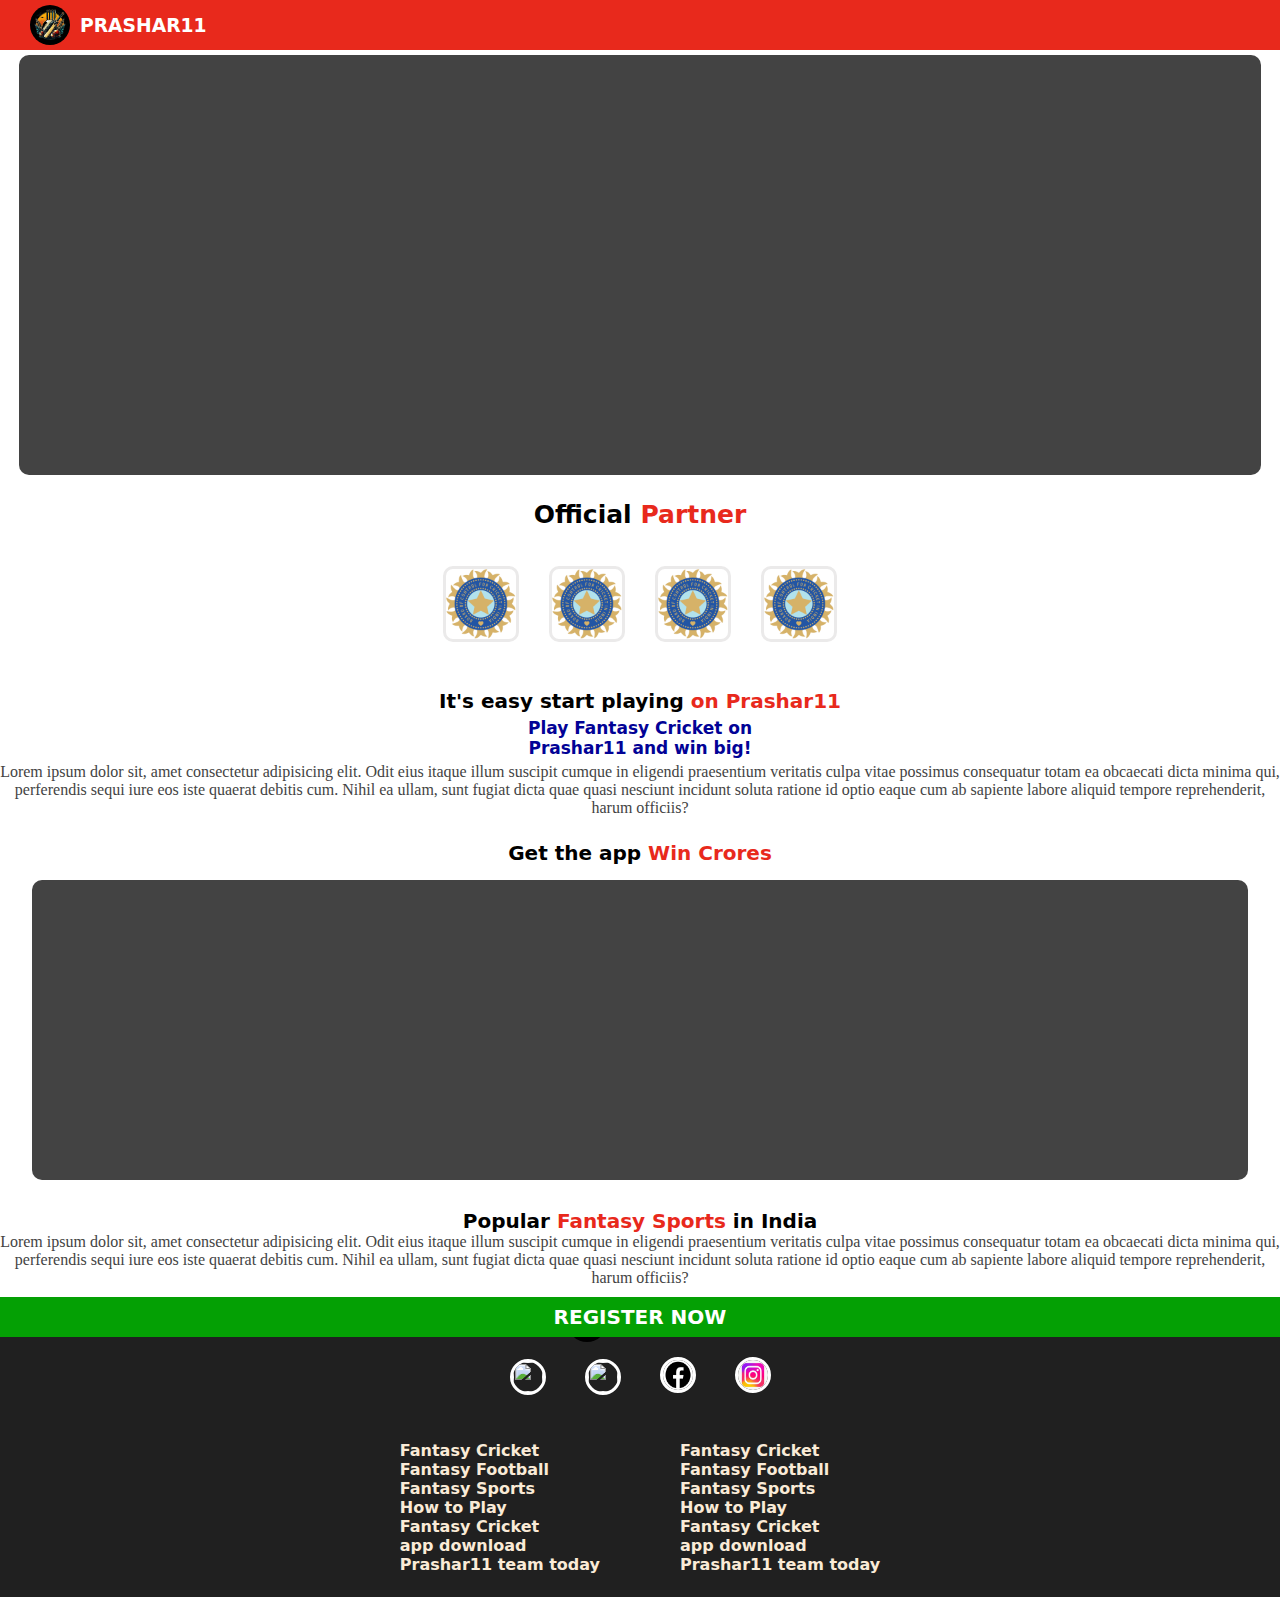
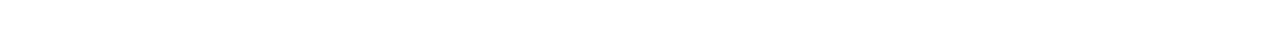
==== index.html @ d0353b23 "Add files via upload" ====
<!DOCTYPE html>
<html lang="en">
<head>
    <meta charset="UTF-8">
    <meta name="viewport" content="width=device-width, initial-scale=1.0">
    <link rel="stylesheet" href="style.css">
    <link rel="stylesheet" href="https://cdnjs.cloudflare.com/ajax/libs/font-awesome/4.7.0/css/font-awesome.min.css">
    <title>PRASHAR11</title>
</head>
<body>

    <!-- navbar function -->

    <header>
        <div class="nav">
            <img src="/logoapp.jpg" alt="bgf">
            <h3>PRASHAR11</h3>
        </div>
    </header>

<!-- main container -->

<main>
    <div class="contain"><div class="poster">
    </div></div>

    <p class="official">Official <span>Partner</span></p>
<div class="sponser">
    <div class="part"></div>
    <div class="part"></div>
    <div class="part"></div>
    <div class="part"></div>
</div>

<p class="part_1">It's easy start playing <span>on Prashar11</span></p>
<p class="playing">Play Fantasy Cricket on <br>Prashar11 and win big!</p>
<p class="para">Lorem ipsum dolor sit, amet consectetur adipisicing elit. Odit eius itaque illum suscipit cumque in eligendi praesentium veritatis culpa vitae possimus consequatur totam ea obcaecati dicta minima qui, perferendis sequi iure eos iste quaerat debitis cum. Nihil ea ullam, sunt fugiat dicta quae quasi nesciunt incidunt soluta ratione id optio eaque cum ab sapiente labore aliquid tempore reprehenderit, harum officiis?</p>
    
<p class="win">Get the app <span>Win Crores</span></p>
<div class="contain"><div class="poster2">
</div></div>

<p class="win">Popular <span>Fantasy Sports</span> in India</p>
<p class="para">Lorem ipsum dolor sit, amet consectetur adipisicing elit. Odit eius itaque illum suscipit cumque in eligendi praesentium veritatis culpa vitae possimus consequatur totam ea obcaecati dicta minima qui, perferendis sequi iure eos iste quaerat debitis cum. Nihil ea ullam, sunt fugiat dicta quae quasi nesciunt incidunt soluta ratione id optio eaque cum ab sapiente labore aliquid tempore reprehenderit, harum officiis?</p>

</main>
<!-- 
footer start -->


<footer>
    
<div class="footer">
    <div class="nav1">
        <img src="/logoapp.jpg" alt="bgf">
        <h3>PRASHAR11</h3>
    </div>
    <div class="same"> <div class="icon"><a href=""><img src="https://encrypted-tbn0.gstatic.com/images?q=tbn:ANd9GcSIUOyalTG0ok5jOVgcpvZuL8OH4RNX0MXfYgHce4Lcyw1F1LRWtaAq7pQ&usqp=CAE&s" alt=""></a></div>
    <div class="icon"><a href=""><img src="https://encrypted-tbn0.gstatic.com/images?q=tbn:ANd9GcTDF3R4WKvq-J1j-Bnx_7qSyfniMAWArurf6pLOWFGb6z6aLvrWZl9lrQE&usqp=CAE&s" alt=""></a></div>
    <div class="icon"><a href=""><img src="[data-uri]" alt=""></a></div>
    <div class="icon"><a href=""><img src="[data-uri]" alt=""></a></div></div>
    <div class="same1">
        <div class="pice"><ul>
            <li>Fantasy Cricket</li>
            <li>Fantasy Football</li>
            <li>Fantasy Sports</li>
            <li>How to Play</li>
            <li>Fantasy Cricket <br> app download</li>
            <li>Prashar11 team today</li>
          </ul></div>
        <div class="pice">
            <ul>
                <li>Fantasy Cricket</li>
                <li>Fantasy Football</li>
                <li>Fantasy Sports</li>
                <li>How to Play</li>
                <li>Fantasy Cricket <br> app download</li>
                <li>Prashar11 team today</li>
              </ul>
        </div>
    </div>
</div>







    
    <div class="register">
        <div class="reg_btn"><button><a href="">REGISTER NOW</a></button></div>
    </div>
</footer>

</body>
</html>
---- style.css ----
*{
    margin: 0;
    padding: 0;
    font-family: system-ui, -apple-system, BlinkMacSystemFont, 'Segoe UI', Roboto, Oxygen, Ubuntu, Cantarell, 'Open Sans', 'Helvetica Neue', sans-serif;
}


/* 
navbar start */
header{
    position: sticky;
    top: 0px;
}

.nav{
    width: 100%;
    height: 50px;
    display: flex;
    align-items: center;
    background-color: #E8291C;
}

.nav img, .nav1 img{
    height: 40px;
    height: 40px;
    margin-left: 30px;
    border-radius: 50%;
    margin-right: 10px;
}

.nav h3, .nav1 h3{
    color: white;
}


/* navbar compleat */

.contain {
    display: flex;
    justify-content: center;
    margin-top: 5px;
}
.poster {
    background-image: url("https://i0.wp.com/www.quytech.com/blog/wp-content/uploads/2020/12/Game-Portfolio-1.png?resize=535,424&ssl=1");
    background-size: cover;
    height: 420px;
    width: 97%;
    background-color: #434343;
    margin-bottom: 5px;
    border-radius: 10px;
}

.register{
    position: sticky;
    bottom: 0px;
  
}

a{
    text-decoration: none;
    color: white;
}
.reg_btn{
    background-color: rgb(4, 160, 4);
    height: 40px;
    width: 100%;
    display: flex;
    align-items: center;
    justify-content: center;
}

 .reg_btn button{
padding: 0px  150px;
background-color: transparent;
font-size: 20px;
color: aliceblue;
width: 100%;
height: 100%;
border: none;
font-weight: bolder;
cursor: pointer;
}

.official{
    text-align: center;
    font-weight: bold;
    font-size: 25px;
    margin-top: 20px;
}

.official span{
    color: #E8291C;
}

.sponser{
    width: 100%;
    height: 150px;
    display: flex;
    justify-content: center;
    align-items: center;
}

.part{
    border: 3px solid rgb(235, 234, 234);
    width: 70px;
    margin: 15px;
    height: 70px;
    border-radius: 10px;
    background-image: url("[data-uri]");
    background-size: cover;
}

.part_1{
    text-align: center;
    margin-top: 10px;
    font-weight: 700;
    font-size: 20px;

}

.part_1 span{
    color: #E8291C;
}

.playing{
    text-align: center;
    margin-top: 5px;
    font-weight: 600;
    font-size: 17px;
    color: rgb(2, 2, 150);
    margin-bottom: 5px;
}

.para{
    text-align: center;
    font-family: Roboto;
    font-weight: 300;
    color: #434343;
}


.contain{
    display: flex;
    justify-content: center;
    margin-top: 5px;
}
.poster2{
    background-image: url("https://madaboutsports.in/wp-content/uploads/2022/03/Starting-your-fantasy-cricket-journey.jpg");
    background-size: cover;
    height: 300px;
    width: 95%;
    background-color: #434343;
    margin-bottom: 5px;
    border-radius: 10px;
    margin-top: 10px;
}

.win{
    text-align: center;
    font-size: 20px;
    margin-top: 24px;
    font-weight: 550;
}

.win span{
    color: #E8291C;
}


/* footer code start from here */


.footer{
    margin-top: 10px;
    background-color: #202020;
  height: 300px;
  width: 100%;
  display: flex;
  flex-wrap: wrap;
  justify-content: center;
  align-items: center;
}

.same{
    color: antiquewhite;
    align-items: center;
    font-weight: 600;
    width: 300px;
display: flex;
align-items: center;
justify-content: space-around;
}

.same1{
    color: antiquewhite;
    align-items: center;
    font-weight: 600;
    display: flex;
    height: 200px;
    justify-content: center;
    width: 100%;
}

ul li{
list-style: none;
    
}

.pice{
 margin: 40px;
}


.nav1{
    width: 100%;
    height: 50px;
    display: flex;
    justify-content: center;
    align-items: center;
}

 .icon img{
    margin-top: 10px;
    margin-bottom: 10px;
    height: 30px;
    width: 30px;
    border: 3px solid white;
    border-radius: 50%;
}
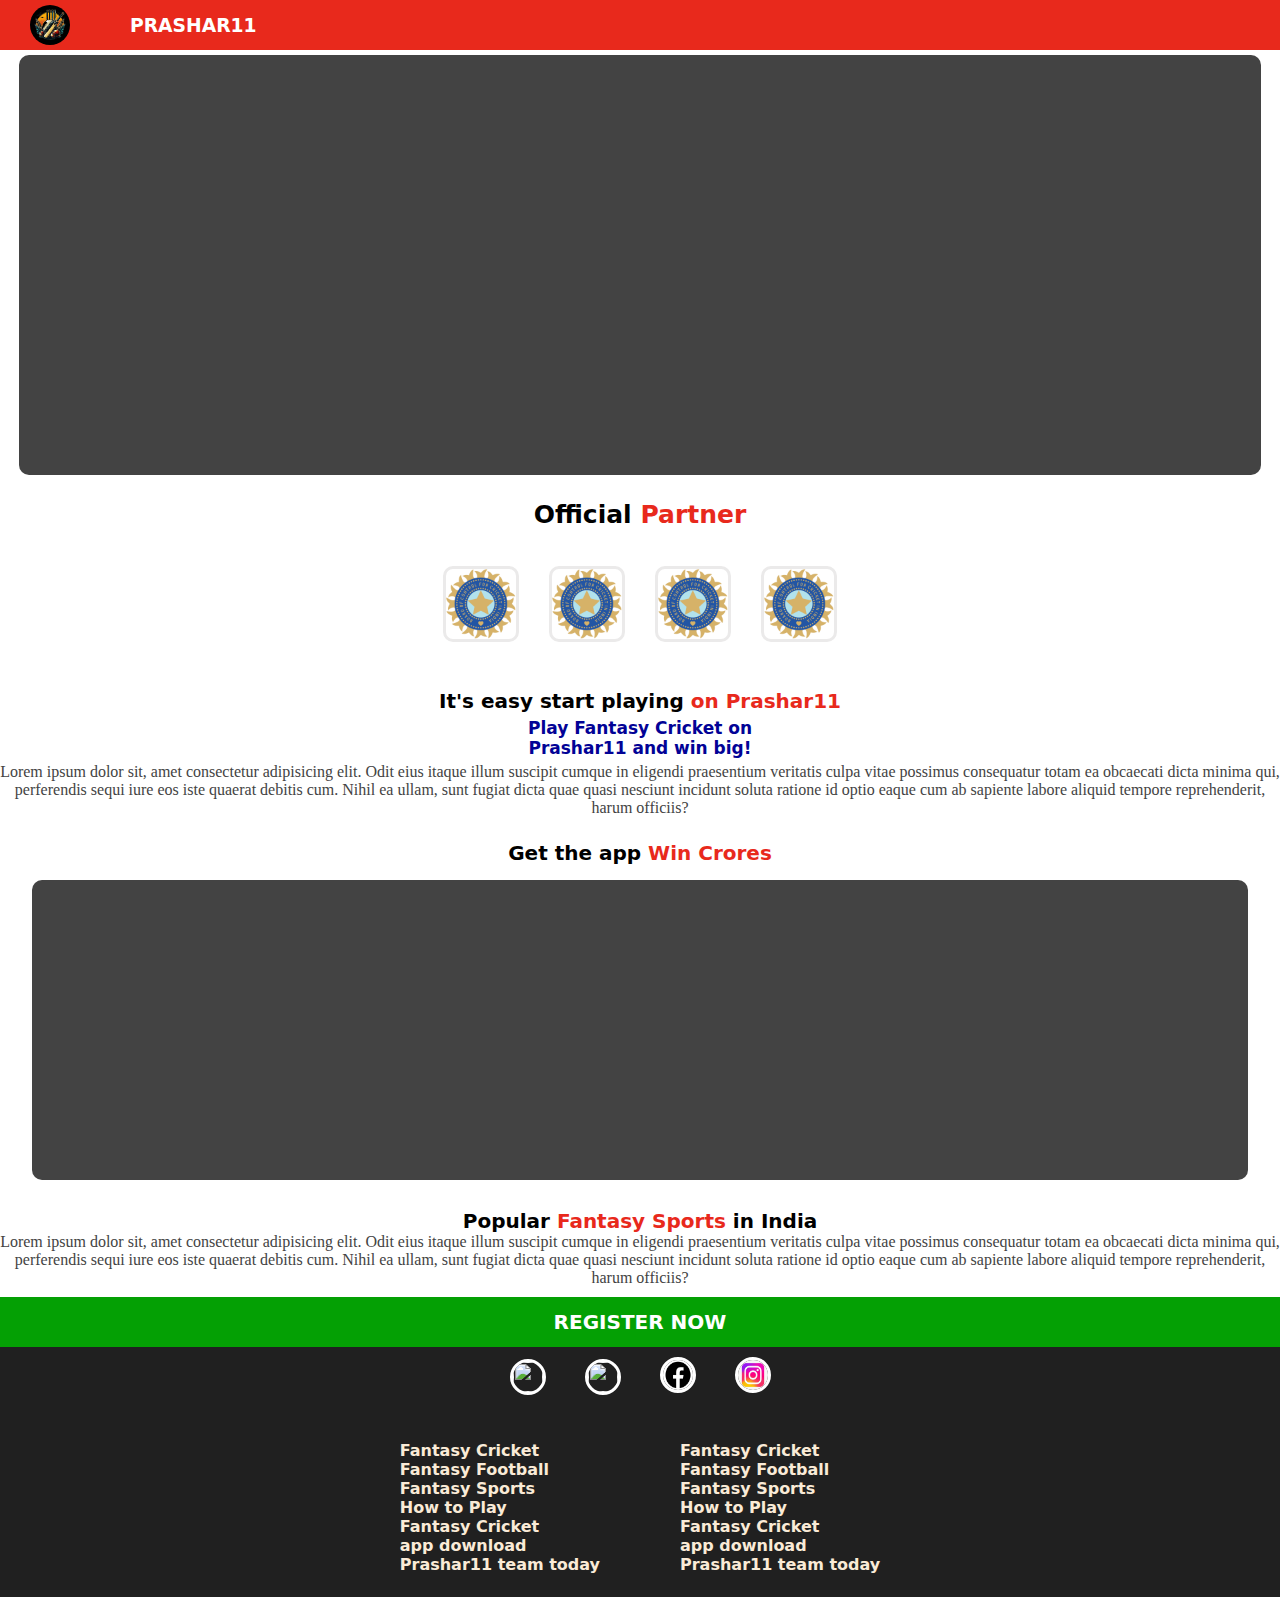
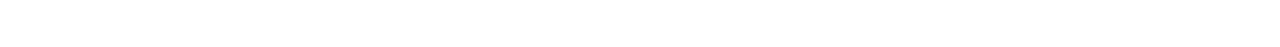
==== commit 7e6a5903: "Add files via upload" ====
--- a/index.html
+++ b/index.html
@@ -89,7 +89,7 @@
 
     
     <div class="register">
-        <div class="reg_btn"><button><a href="">REGISTER NOW</a></button></div>
+        <div class="reg_btn"><button><a href="register.html">REGISTER NOW</a></button></div>
     </div>
 </footer>
 
--- a/style.css
+++ b/style.css
@@ -62,7 +62,7 @@
 }
 .reg_btn{
     background-color: rgb(4, 160, 4);
-    height: 40px;
+    height: 50px;
     width: 100%;
     display: flex;
     align-items: center;
@@ -226,4 +226,246 @@
     width: 30px;
     border: 3px solid white;
     border-radius: 50%;
-}+}
+
+/* register page designed here */
+
+
+.invite{
+    height: 50px;
+    width: 100%;
+    background-color: #ededed;
+    font-weight: bolder;
+   justify-content: space-around;
+    display: flex;
+    align-items: center;
+    font-size: 20px;
+}
+
+.registerbox{
+    display: flex;
+    justify-content: center;
+    margin-top: 10%;
+}
+
+.container{
+    height: 350px;
+    box-shadow: 1px 2px 8px rgb(198, 197, 197);
+    width: 300px;
+    border-radius: 10px;
+
+    
+}
+
+.input_field{
+    display: flex;
+    justify-content: center;
+margin-top: 20px;
+}
+.input_field input{
+    width: 230px;
+    margin-top: 10px;
+    border: none;
+    height: 30px;
+    border-bottom:2px solid rgb(124, 124, 124) ;
+}
+
+.input_field input::placeholder{
+    color: #202020;
+    font-weight: bold;
+    display: flex;
+  text-align: left;
+
+
+}
+.nav h3{
+    margin-left: 50px;
+}
+.container button, .container1 button{
+    background-color: rgb(2, 163, 2);
+    color: white;
+    border: none;
+    padding: 5px;
+    margin-top: 20px;
+    width: 230px;
+    text-align: center;
+    height: 35px;
+    font-weight: bold;
+    border-radius: 5px;
+    margin-left: 11%;
+    cursor: pointer;
+}
+
+
+.log p{
+    text-align: center;
+    margin-top: 10px;
+    font-size: 12px;
+    font-weight: 500;
+    color: #8b8989;
+}
+
+.log{
+    display: flex;
+    justify-content: center;
+    align-items: center;
+
+}
+
+.log a{
+    color: blue;
+    font-size: 12px;
+    margin-top: 10px;
+    margin-left: 5px;
+    font-weight: bold;
+    text-decoration: none;
+}
+
+/* login designed here */
+
+
+.container1{
+    height: 250px;
+    box-shadow: 1px 2px 8px rgb(198, 197, 197);
+    width: 300px;
+    border-radius: 10px;
+
+    
+}
+
+/* home page designed here */
+
+.footer_page{
+    width: 100%;
+    height: 70px;
+    background-color: #dfdfdf;
+    box-shadow: 1px 1px 10px gray;
+    display: flex;
+    justify-content: center;
+    align-items: center;
+    position: fixed;
+    bottom: 0px;
+}
+
+
+.layout_page{
+    cursor: pointer;
+    width: 90px;
+    height: 60px;
+ margin: 7px;
+ border-radius: 5px;
+ box-shadow: 1px 4px 7px rgb(204, 172, 172);
+ display: flex;
+ justify-content: center;
+ align-items: center;
+ font-weight: bold;
+ 
+}
+
+.body_part p{
+    font-size: 18px;
+    font-weight: 500;
+    margin: 10PX;
+
+}
+.div{
+    display: flex;
+    justify-content: center;
+  
+}
+
+.match_contain{
+    box-shadow: 1px 1px 7px rgb(204, 172, 172);
+    width: 90%;
+    height: 160px;
+    border-radius: 10px;
+    background-color: #f1eeeeca;
+    margin-top: 20px;
+    cursor: pointer;
+}
+
+.match_name{
+border-bottom: 2px solid rgb(230, 227, 227);
+height: 30px;
+margin-top: 5px;
+margin-left: 10px;
+color: rgb(100, 100, 100);
+margin-right: 10px;
+font-weight: 500;
+}
+
+.match_detail{
+    border-bottom: 2px solid rgb(230, 227, 227);
+    height: 90px;
+    background-color: rgba(255, 253, 253, 0.516);
+display: flex;
+justify-content: space-between;
+align-items: center;
+}
+
+.merge span{
+    font-size: 11px;
+    background-color: rgb(210, 246, 210);
+   color: rgb(2, 138, 2);
+   border: 1px solid green;
+   border-radius: 3px;
+  
+}
+
+.mega p{
+   font-size: 12px;
+margin-left: 20px;
+font-weight: bolder;
+ border-radius: 3px;
+}
+
+.mega{
+display: flex;
+justify-content: space-between;
+}
+
+.merge{
+    margin-right: 20px;
+}
+
+.flag1{
+    height: 50px;
+    width: 50px;
+    border-radius: 50%;
+    border: 2px solid red;
+    margin-left: 50px;
+}
+
+
+.flag2{
+    height: 50px;
+    width: 50px;
+    border-radius: 50%;
+    border: 2px solid red;
+    margin-right: 50px;
+}
+
+.timer{
+    padding: 5px;
+    font-size: 12px;
+    font-weight: bolder;
+    color: #E8291C;
+}
+
+
+.div1{
+    display: flex;
+    justify-content: center;
+    margin-bottom: 100px;
+   
+}
+
+.match_contain1{
+    box-shadow: 1px 1px 7px rgb(204, 172, 172);
+    width: 90%;
+    height: 160px;
+    border-radius: 10px;
+    background-color: #f1eeeeca;
+    margin-top: 20px;
+    cursor: pointer;
+}
